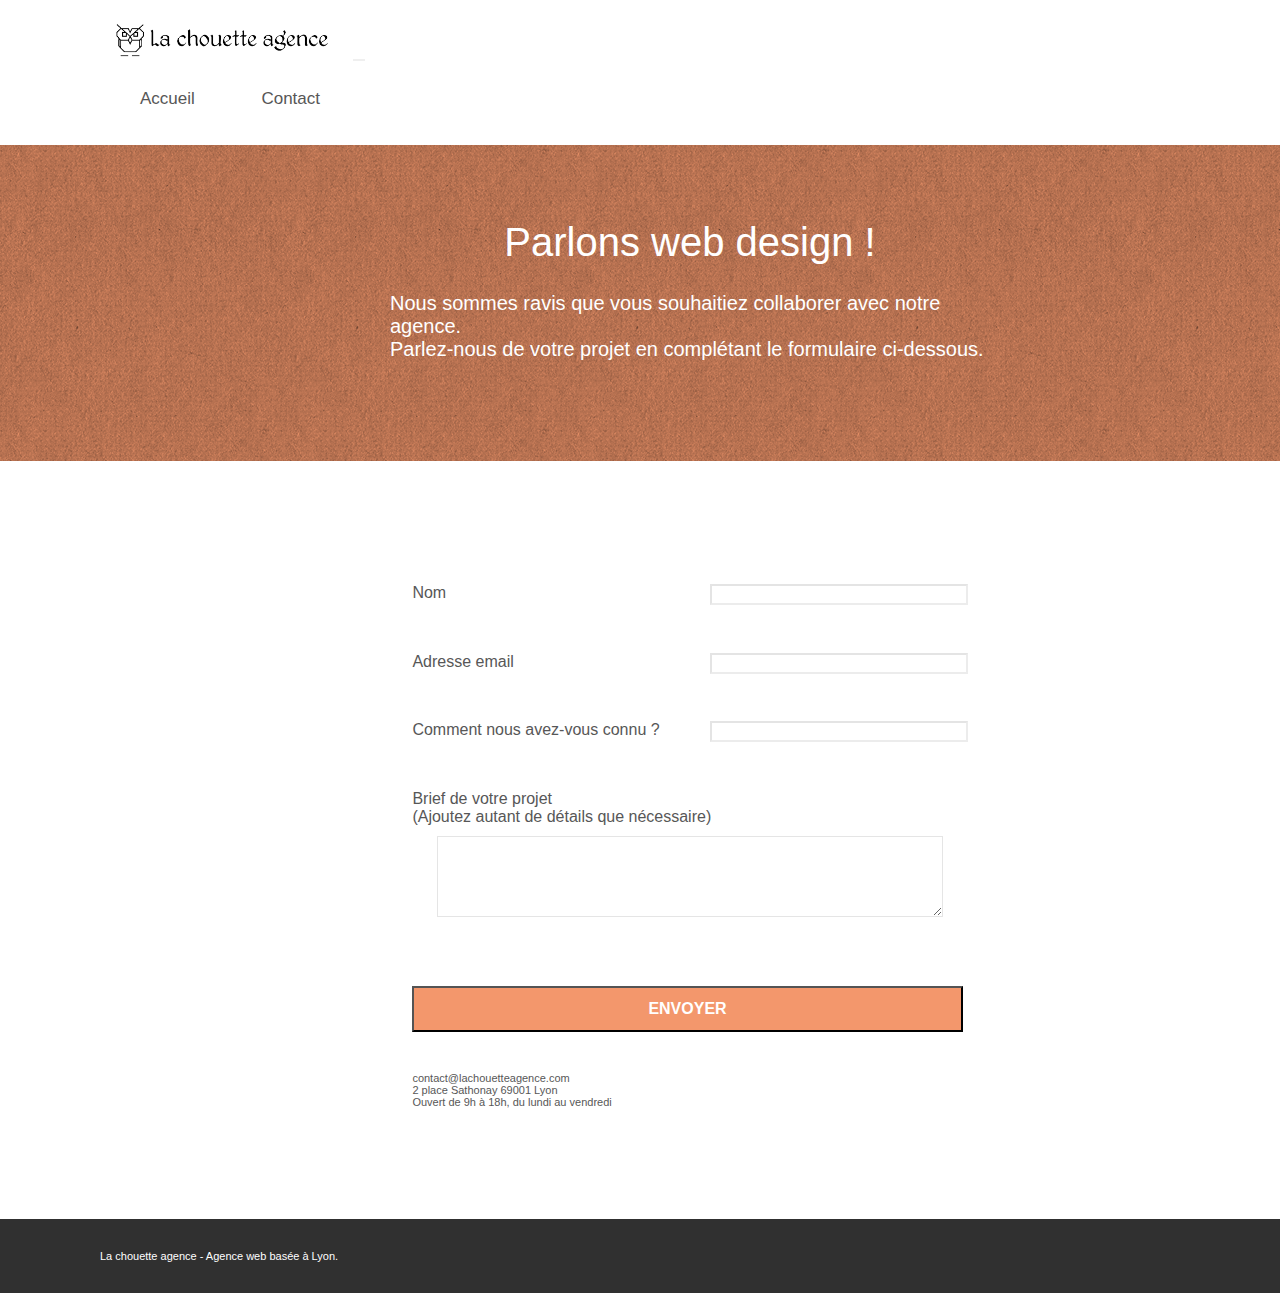
==== Contact.html @ 73116973 "fix v10" ====
<!doctype html>
<html lang="fr">
<head>
    <meta charset="utf-8">
    <meta name="keywords" content="agence web, site design, agence web Lyon , design site web , refonte site internet, refonte site web ,site de design, agence web design">
    <meta name="description" content="Agence de web design situé a Lyon">
    <meta name="viewport" content="width=device-width, initial-scale=1.0, viewport-fit=cover">
    <link rel="shortcut icon" type="image/png" href="favicon.jpg">
    
	<link rel="stylesheet" type="text/css" href="./css/bootstrap.min.css">
	<link rel="stylesheet" type="text/css" href="style.css">
	<link rel="stylesheet" type="text/css" href="./css/font-awesome.min.css">
	<link rel="stylesheet" type="text/css" href="./css/et-line.min.css">
	
    
	<script src="./js/jquery-2.1.0.min.js"></script>
	<script src="./js/bootstrap.min.js"></script>
	<script src="./js/blocs.min.js"></script>
	<script src="./js/jqBootstrapValidation.js"></script>
	<script src="./js/formHandler.js"></script>
    <title>Contact</title>

    
<!-- Analytics -->

<script async src="https://www.googletagmanager.com/gtag/js?id=G-9LQK04ZT7D"></script>
<script>
  window.dataLayer = window.dataLayer || [];
  function gtag(){dataLayer.push(arguments);}
  gtag('js', new Date());

  gtag('config', 'G-9LQK04ZT7D');
</script>

<!-- Analytics END -->
    
</head>
<body>
<!-- Principal conteneur -->
<div class="page-container">
    
<!-- bloc-0 -->
<div class="bloc bgc-white l-bloc " id="bloc-0">
	<div class="container bloc-sm">
		<nav class="navbar row">
			<div class="navbar-header">
				<a class="navbar-brand" href="index.html"><img src="img/la-chouette-agence.png" alt="Logo-de-la-chouette-agence" height="40" /></a>
				<button id="nav-toggle" type="button" class="ui-navbar-toggle navbar-toggle" data-toggle="collapse" data-target=".navbar-1">
				</button>
			</div>
			<div class="collapse navbar-collapse navbar-1 special-dropdown-nav">
				<ul class="nav-bar-2">
					<li>
						<a href="index.html" class="nav-2-text">Accueil</a>
					</li>
					<li>
						<a href="page2.html" class="nav-2-text" >Contact</a>
					</li>
				</ul>
			</div>
		</nav>
	</div>
</div>
<!-- bloc-0 END -->

<!-- bloc-6 -->
<div class="bloc bg-dots-bg bg-repeat bgc-atomic-tangerine d-bloc bloc-bg-texture texture-paper" id="bloc-6">
	<div class="container bloc-lg">
		<div class="row-12">
			<div class="col-sm-12-container">
				<h1 class="text-center  title-12 white">Parlons web design !</h1>
				<p class="text-center mg-lg  tight-width-whitespace white">
					Nous sommes ravis que vous souhaitiez collaborer avec notre agence.<br>
					Parlez-nous de votre projet en complétant le formulaire ci-dessous.
				</p>
			</div>
		</div>
	</div>
</div>
<!-- bloc-6 END -->

<!-- bloc-7 -->
<div class="bloc bgc-white l-bloc" id="bloc-7">
	<div class="container bloc-lg">
		<div class="row-6">
			<div class="col-sm-6">
				<form id="form_1" novalidate success-msg="Your message has been sent." fail-msg="Sorry it seems that our mail server is not responding, Sorry for the inconvenience!">
					<div class="form-group">
						<label>
							Nom
						</label>
						<input id="name" class="form-control" required />
					</div>
					<div class="form-group">
						<label>
							Adresse email
						</label>
						<input id="email" class="form-control" type="email" required />
					</div>
					<div class="form-group">
						<label>
							Comment nous avez-vous connu ?
						</label>
						<input class="form-control" type="email" required id="input_504" />
					</div>
					<div class="form-group second">
						<label>
							Brief de votre projet <br>(Ajoutez autant de détails que nécessaire)<br>
						</label><textarea id="message" class="form-control" rows="5" cols="50" required></textarea>
					</div> 
					<button class="bloc-button btn btn-lg btn-block cta-hero btn-atomic-tangerine" type="submit">
						Envoyer
					</button>
				</form>
			</div>
			<div class="col-sm-6-foot">
				<p>
					contact@lachouetteagence.com<br>2 place Sathonay 69001 Lyon<br>Ouvert de 9h à 18h, du lundi au vendredi<br>
				</p>
			</div>
		</div>
	</div>
</div>
<!-- bloc-7 END -->

<!-- ScrollToTop Button -->
<a class="bloc-button btn btn-d scrollToTop" onclick="scrollToTarget('1')"><span class="fa fa-chevron-up"></span></a>
<!-- ScrollToTop Button END-->


<!-- Footer - bloc-8 -->
<div class="bloc bgc-atomic-tangerine d-bloc" id="bloc-8">
	<div class="container bloc-sm">
		<div class="row">
			<div class="col-sm-12">
				<p class="text-center white">
					La chouette agence - Agence web basée à Lyon.<br>
				</p>
				<div class="row row-no-gutters social">
					<div class="col-sm-3">
						<div class="text-center">
							<a class="social" href="index.html"><span class="fa fa-twitter icon-md"></span></a>
						</div>
					</div>
					<div class="col-sm-3">
						<div class="text-center">
							<a class="social" href="index.html"><span class="fa fa-facebook icon-md"></span></a>
						</div>
					</div>
					<div class="col-sm-3">
						<div class="text-center">
							<a class="social" href="index.html"><span class="fa fa-dribbble icon-md"></span></a>
						</div>
					</div>
					<div class="col-sm-3">
						<div class="text-center">
							<a class="social" href="index.html"><span class="fa fa-instagram icon-md"></span></a>
						</div>
					</div>
				</div>
			</div>
		</div>
	</div>
</div>
<!-- Footer - bloc-8 END -->

</div>
<!-- Principal conteneur END -->
    

</body>
</html>
---- style.css ----
body {
    margin: 0;
    padding: 0;
    background: #FFF;
    overflow-x: hidden;
    -webkit-font-smoothing: antialiased;
    -moz-osx-font-smoothing: grayscale;
}

a,
button {
    transition: all .3s ease-in-out;
    outline: none!important;
}

#page-loading-blocs-notifaction {
    position: fixed;
    top: 0;
    bottom: 0;
    width: 100%;
    z-index: 100000;
    background: #FFFFFF url("img/pageload-spinner.gif") no-repeat center center;
}

.bloc {
    width: 100%;
    clear: both;
    background: 50% 50% no-repeat;
    padding: 0 50px;
    -webkit-background-size: cover;
    -moz-background-size: cover;
    -o-background-size: cover;
    background-size: cover;
    position: relative;
}

.bloc-lg {
    padding: 100px 50px;
}

.bloc-md {
    padding: 50px;
}

.bloc-sm {
    padding: 20px 50px;
}

.bg-center,
.bg-l-edge,
.bg-r-edge,
.bg-t-edge,
.bg-b-edge,
.bg-tl-edge,
.bg-bl-edge,
.bg-tr-edge,
.bg-br-edge,
.bg-repeat {
    -webkit-background-size: auto!important;
    -moz-background-size: auto!important;
    -o-background-size: auto!important;
    background-size: auto!important;
}

.bg-repeat {
    background: repeat;
}

.bg-t-edge {
    background: top no-repeat;
}

.bloc-bg-texture::before {
    content: "";
    background-size: 2px 2px;
    position: absolute;
    top: 0;
    bottom: 0;
    left: 0;
    right: 0;
}

.texture-paper::before {
    background: url("img/texture-paper.png");
    background-size: 280px 280px;
}

.b-parallax {
    background-attachment: fixed;
}

.d-bloc {
    color: rgba(255, 255, 255, .7);
}

.d-bloc button:hover {
    color: rgba(255, 255, 255, .9);
}

.d-bloc .icon-round,
.d-bloc .icon-square,
.d-bloc .icon-rounded,
.d-bloc .icon-semi-rounded-a,
.d-bloc .icon-semi-rounded-b {
    border-color: rgba(255, 255, 255, .9);
}

.d-bloc .divider-h span {
    border-color: rgba(255, 255, 255, .2);
}

.d-bloc .a-btn,
.d-bloc .navbar a,
.d-bloc .navbar-brand,
.d-bloc a .icon-sm,
.d-bloc a .icon-md,
.d-bloc a .icon-lg,
.d-bloc a .icon-xl,
.d-bloc h1 a,
.d-bloc h2 a,
.d-bloc h3 a,
.d-bloc h4 a,
.d-bloc h5 a,
.d-bloc h6 a,
.d-bloc p a {
    color: rgba(255, 255, 255, .6);
}

.d-bloc .a-btn:hover,
.d-bloc .navbar a:hover,
.d-bloc .navbar-brand:hover,
.d-bloc a:hover .icon-sm,
.d-bloc a:hover .icon-md,
.d-bloc a:hover .icon-lg,
.d-bloc a:hover .icon-xl,
.d-bloc h1 a:hover,
.d-bloc h2 a:hover,
.d-bloc h3 a:hover,
.d-bloc h4 a:hover,
.d-bloc h5 a:hover,
.d-bloc h6 a:hover,
.d-bloc p a:hover {
    color: rgba(255, 255, 255, 1);
}

.d-bloc .navbar-toggle .icon-bar {
    background: rgba(255, 255, 255, 1);
}

.d-bloc .btn-wire,
.d-bloc .btn-wire:hover {
    color: rgba(255, 255, 255, 1);
    border-color: rgba(255, 255, 255, 1);
}

.d-bloc .panel {
    color: rgba(0, 0, 0, .5);
}

.d-bloc .panel button:hover {
    color: rgba(0, 0, 0, .7);
}

.d-bloc .panel icon {
    border-color: rgba(0, 0, 0, .7);
}

.d-bloc .panel .divider-h span {
    border-color: rgba(0, 0, 0, .1);
}

.d-bloc .panel .a-btn {
    color: rgba(0, 0, 0, .6);
}

.d-bloc .panel .a-btn:hover {
    color: rgba(0, 0, 0, 1);
}

.d-bloc .panel .btn-wire,
.d-bloc .panel .btn-wire:hover {
    color: rgba(0, 0, 0, .7);
    border-color: rgba(0, 0, 0, .3);
}

.d-bloc .panel,
.l-bloc {
    color: rgba(0, 0, 0, .5);
}

.d-bloc .panel button:hover,
.l-bloc button:hover {
    color: rgba(0, 0, 0, .7);
}

.l-bloc .icon-round,
.l-bloc .icon-square,
.l-bloc .icon-rounded,
.l-bloc .icon-semi-rounded-a,
.l-bloc .icon-semi-rounded-b {
    border-color: rgba(0, 0, 0, .7);
}

.d-bloc .panel .divider-h span,
.l-bloc .divider-h span {
    border-color: rgba(0, 0, 0, .1);
}

.d-bloc .panel .a-btn,
.l-bloc .a-btn,
.l-bloc .navbar a,
.l-bloc .navbar-brand,
.l-bloc a .icon-sm,
.l-bloc a .icon-md,
.l-bloc a .icon-lg,
.l-bloc a .icon-xl,
.l-bloc h1 a,
.l-bloc h2 a,
.l-bloc h3 a,
.l-bloc h4 a,
.l-bloc h5 a,
.l-bloc h6 a,
.l-bloc p a {
    color: rgba(0, 0, 0, .6);
}

.d-bloc .panel .a-btn:hover,
.l-bloc .a-btn:hover,
.l-bloc .navbar a:hover,
.l-bloc .navbar-brand:hover,
.l-bloc a:hover .icon-sm,
.l-bloc a:hover .icon-md,
.l-bloc a:hover .icon-lg,
.l-bloc a:hover .icon-xl,
.l-bloc h1 a:hover,
.l-bloc h2 a:hover,
.l-bloc h3 a:hover,
.l-bloc h4 a:hover,
.l-bloc h5 a:hover,
.l-bloc h6 a:hover,
.l-bloc p a:hover {
    color: rgba(0, 0, 0, 1);
}

.l-bloc .navbar-toggle .icon-bar {
    color: rgba(0, 0, 0, .6);
}

.d-bloc .panel .btn-wire,
.d-bloc .panel .btn-wire:hover,
.l-bloc .btn-wire,
.l-bloc .btn-wire:hover {
    color: rgba(0, 0, 0, .7);
    border-color: rgba(0, 0, 0, .3);
}

.voffset {
    margin-top: 30px;
}

.voffset-lg {
    margin-top: 80px;
}

.row-no-gutters {
    margin-right: 0;
    margin-left: 0;
}

.row.row-no-gutters > [class^="col-"],
.row.row-no-gutters > [class*=" col-"] {
    padding-right: 0;
    padding-left: 0;
}

#bloc-1-hero h1 {
    font-size: 32px;
}

.navbar {
    margin-bottom: 0;
    z-index: 1;
}

.navbar-brand {
    height: auto;
    padding: 3px 15px;
    font-size: 25px;
    font-weight: normal;
    font-weight: 600;
    line-height: 44px;
}

.navbar-brand img {
    max-height: 200px;
    margin: 0 5px 0 0;
    display: inline;
}

.navbar-brand img[src$=svg] {
    min-width: 100px;
}

.nav-center .navbar-brand img {
    margin: 0;
}

.navbar .nav {
    padding-top: 2px;
    margin-right: -16px;
    float: right;
    z-index: 1;
}

.nav > li {
    float: left;
    margin-top: 4px;
    font-size: 16px;
}

.navbar-nav .open .dropdown-menu > li > a {
    text-align: inherit;
}

.nav > li a:hover,
.nav > li a:focus {
    background: transparent;
}

.navbar-toggle {
    margin: 10px 10px 0 0;
    border: 0px;
}

.navbar-toggle:hover {
    background: transparent!important;
}

.navbar-toggle .icon-bar {
    background-color: rgba(0, 0, 0, .5);
    width: 26px;
}

.nav-invert .navbar .nav {
    float: left;
}

.nav-invert .navbar-header,
.nav-invert .navbar-brand {
    float: right;
    position: relative;
    z-index: 2;
}

.reco-text {
    font-size: 20px;
    font-weight: 500;
    font-style: italic;
}
.reco-text-sub {
    font-size: 15px;
    font-weight: 500;
    color: black;
}
.partner-title {
    font-size: 18px;
    margin-left: 8%;
    margin-top: 50px;
    margin-bottom: 50px;
    font-weight: 800;
}
.partner-bloc {
    width: 90%;
    display: flex;
    flex-direction: row;
    justify-content: space-around;
    margin-right: 10px;
    font-size: 15px;
}
.teste {
    font-weight: 700;
}
#bloc-8{
    background-color: #303030;
}
.icon-md {
    margin-top: 30px;
}

.nav-bar-2 {
    display: flex;
    justify-content: space-between;
    list-style: none;
    width: 20%;
}
.nav-2-text{
    text-decoration: none;
    font-size: 17px;
    margin-right: 20px;
}
#bloc-6{
    width: 100%;
    display: flex;
    justify-content: center;
}
.col-sm-12-container {
    display: flex;
    flex-direction: column;
    align-items: center;
    justify-content: center;
}
.title-12 {
    font-size: 40px;
    margin-top: -25px;
    z-index: 1;
}
.mg-lg{
    font-size: 20px;
    z-index: 1;
}
#bloc-7 {
    display: flex;
    justify-content: center;
}
.row-6 {
    display: flex;
    flex-direction: column;
}
#form_1 {
    display: flex;
    flex-direction: column;
    justify-content: space-around;
    height: 500px;
}
.form-group{
    display: flex;
    flex-direction: row;
    justify-content: space-between;
}
.form-control{
    width: 250px;
    margin-left: 50px;
}
.second{
    display: flex;
    flex-direction: column;
}
#message{
    width: 90%;
    margin: 0 auto;
    margin-top: 10px;
}
}
.col-sm-6-foot{
    margin-top: 20px;
}

.img-responsive {
    width: 490px;
    object-fit: cover;
}

@media (min-width: 768px) {
    .site-navigation {
        position: absolute;
        top: 50%;
        right: 20px;
        transform: translate(0, -50%);
        -webkit-transform: translateY(-50%);
    }
    .nav > li .dropdown-menu a,
    .nav > li .dropdown-menu a:hover {
        color: #484848;
    }
    .nav-invert .site-navigation {
        left: 0;
        right: 0;
    }
    .nav-center {
        text-align: center;
    }
    .nav-center .navbar-header {
        width: 100%;
    }
    .nav-center .navbar-header,
    .nav-center .navbar-brand,
    .nav-center .nav > li {
        float: none;
        display: inline-block;
    }
    .nav-center .site-navigation {
        position: relative;
        width: 100%;
        right: 0;
        margin-right: 0px;
        margin-top: 20px;
    }
    .nav-center.mini-nav .navbar-toggle {
        float: none;
        margin: 10px auto 0;
    }
}

.nav > li > .dropdown a {
    background: none!important;
    display: block;
    padding: 14px 15px;
}

nav .caret {
    margin: 0 5px;
}

.dropdown-menu .dropdown-menu {
    top: -8px;
    left: 100%;
}

.dropdown-menu .dropmenu-flow-right {
    top: 100%;
    left: 0;
    margin-left: -1px;
    border-top-left-radius: 0;
    border-top-right-radius: 0;
}

.dropdown-menu .dropdown span {
    border: 4px solid black;
    border-top-color: transparent;
    border-right-color: transparent;
    border-bottom-color: transparent;
    margin: 6px -5px 0 0!important;
    float: right;
}

.mg-md {
    margin-top: 10px;
    margin-bottom: 20px;
}

.mg-lg {
    margin-top: 10px;
    margin-bottom: 40px;
}

.btn {
    margin: 0 5px 5px 0;
}

.btn.pull-right {
    margin: 0 0 5px 5px;
}

.btn-d,
.btn-d:hover,
.btn-d:focus {
    color: #FFF;
    background: rgba(0, 0, 0, .3);
}

button {
    outline: none!important;
}

.btn-rd {
    border-radius: 40px;
}

.btn-clean {
    border: 1px solid rgba(0, 0, 0, .08);
    border-bottom-color: rgba(0, 0, 0, .1);
    text-shadow: 0 1px 0 rgba(0, 0, 1, .1);
    box-shadow: 0 1px 3px rgba(0, 0, 1, .25), inset 0 1px 0 0 rgba(255, 255, 255, .15);
}

.icon-md {
    font-size: 30px!important;
}

.icon-lg {
    font-size: 60px!important;
}

.sm-shadow {
    text-shadow: 0 1px 2px rgba(0, 0, 0, .3);
}

.panel-sq,
.panel-sq .panel-heading,
.panel-sq .panel-footer {
    border-radius: 0;
}

.panel-rd {
    border-radius: 30px;
}

.panel-rd .panel-heading {
    border-radius: 29px 29px 0 0;
}

.panel-rd .panel-footer {
    border-radius: 0 0 29px 29px;
}

.form-control {
    border-color: rgba(0, 0, 0, .1);
    box-shadow: none;
}

.scrollToTop {
    width: 40px;
    height: 40px;
    position: fixed;
    bottom: 20px;
    right: 20px;
    opacity: 0;
    z-index: 500;
    transition: all .3s ease-in-out;
}

.scrollToTop span {
    margin-top: 6px;
}

.showScrollTop {
    font-size: 14px;
    opacity: 1;
}

a[data-lightbox] {
    position: relative;
    display: block;
    text-align: center;
}

a[data-lightbox]:hover::before {
    content: "+";
    font-family: "HelveticaNeue-Light", "Helvetica Neue Light", "Helvetica Neue", Helvetica, Arial;
    font-size: 32px;
    width: 50px;
    height: 50px;
    margin-left: -25px;
    border-radius: 50%;
    background: rgba(0, 0, 0, .6);
    color: #FFF;
    font-weight: 100;
    z-index: 1;
    position: absolute;
    top: 50%;
    transform: translateY(-50%);
    -webkit-transform: translateY(-50%);
}

a[data-lightbox]:hover img {
    opacity: 0.6;
    -webkit-animation-fill-mode: none;
    animation-fill-mode: none;
}

#lightbox-modal {
    display: flex;
    align-items: center;
}

#lightbox-modal .modal-dialog {
    width: 90%;
    max-width: 900px;
    margin: 0 auto 0;
}

#lightbox-modal .modal-dialog img {
    max-height: 90vh;
    margin: 0 auto;
}

.lightbox-caption {
    padding: 20px;
    color: #FFF;
    background: rgba(0, 0, 0, .5);
    position: absolute;
    left: 15px;
    right: 15px;
    bottom: 5px;
}

.close-lightbox {
    color: #FFF;
    font-size: 30px;
    position: absolute;
    top: 20px;
    right: 20px;
    z-index: 20;
    background: rgba(0, 0, 0, .5);
    border: none;
    line-height: 30px;
    padding: 0 9px 5px;
    opacity: 0.3;
}

.close-lightbox:hover,
.next-lightbox:hover,
.prev-lightbox:hover {
    opacity: 1.0;
    color: #FFF;
}

.next-lightbox,
.prev-lightbox {
    font-size: 20px;
    color: rgba(255, 255, 255, .9);
    background: rgba(0, 0, 0, .5);
    transition: all .2s ease-in-out;
    position: absolute;
    top: 45%;
    z-index: 1;
    opacity: 0.4;
}

.next-lightbox {
    padding: 6px 8px 1px 13px;
    right: 25px;
}

.prev-lightbox {
    padding: 6px 13px 1px 10px;
    left: 25px;
}

.snapshot-lb .modal-body {
    padding-bottom: 45px;
}

.snapshot-lb .lightbox-caption {
    padding: 0;
    color: rgba(0, 0, 0, .5);
    background: none;
}

h1,
h2,
h3,
h4,
h5,
h6,
p,
label,
.btn,
a {
    font-family: "helvetica";
    font-weight: 400;
    color: #575757!important;
}

.container {
    max-width: 1000px;
}

.hero-bloc-text {
    font-size: 38px;
}

.hero-bloc-text-sub {
    font-size: 36px;
}

.statement-bloc-text {
    line-height: 26px;
    font-style: italic;
    font-size: 20px;
    text-align: center;
    font-weight: lighter;
    max-width: 520px;
    margin: auto auto auto auto;
}

p {
    font-size: 11px;
}

.tight-width-whitespace {
    max-width: 600px;
    margin: auto auto auto auto;
}

.h1 {
    font-size: 20px;
    font-family: "Open Sans";
}

.cta-hero {
    margin-top: 22px;
    color: #FFFFFF!important;
    text-transform: uppercase;
    padding: 12px 28px 12px 28px;
    font-size: 16px;
    font-weight: 700;
}

.social {
    max-width: 400px;
    margin: auto auto auto auto;
}

h2 {
    font-size: 22px;
    line-height: 1.4em;
}

h3 {
    font-size: 15px;
    text-transform: uppercase;
    font-weight: 700;
    color: #333333!important;
}

.med-width-whitespace {
    max-width: 800px;
    margin: auto auto auto auto;
    box-shadow: 0px 0px 0px #000000;
}

h1 {
    color: #333333!important;
}

h4 {
    color: #333333!important;
}

.icons {
    margin-bottom: 14px;
    margin-top: 24px;
}

.white {
    color: #FFFFFF!important;
}

.portfolio-thumb {
    margin-bottom: 24px;
}

.portfolio-row {
    margin-bottom: 44px;
    margin-top: 50px;
}

.avatar {
    box-shadow: 0px 4px 9px rgba(0, 0, 0, 0.3);
}

.black-background {
    background-color: rgba(165, 147, 99, 0.7);
    padding: 40px 40px 40px 40px;
}

.bold-link {
    font-weight: 900;
    text-decoration: underline!important;
}

.bgc-white {
    background-color: #FFFFFF;
}

.bgc-dark-slate-blue {
    background-color: #364577;
}

.bgc-atomic-tangerine {
    background-color: #F3976C;
}

.tc-white {
    color: #F3976C!important;
}

.btn-atomic-tangerine {
    background: #F3976C;
    color: #FFFFFF!important;
}

.btn-atomic-tangerine:hover {
    background: #c27956!important;
    color: #FFFFFF!important;
}

.ltc-white {
    color: #FFFFFF!important;
}

.ltc-white:hover {
    color: #cccccc!important;
}

.ltc-atomic-tangerine {
    color: #F3976C!important;
}

.ltc-atomic-tangerine:hover {
    color: #c27956!important;
}

.icon-dark-slate-blue {
    color: #364577!important;
    border-color: #364577!important;
}

.bg-dots-bg {
    background-image: url("img/dots-bg.png");
}

.bg-lines-h2-bg {
    background-image: url("img/lines-h2-bg.png");
}

.bg-banniere {
    background-image: url("img/la-chouette-agence-banniere.jpg");
}

.bg-presentation {
    background-image: url("img/image-de-presentation.bmp");
}

@media (max-width: 1024px) {
    .bloc {
        padding-left: 20px;
        padding-right: 20px;
    }
    .bloc.full-width-bloc,
    .bloc-tile-2.full-width-bloc .container,
    .bloc-tile-3.full-width-bloc .container,
    .bloc-tile-4.full-width-bloc .container {
        padding-left: 0;
        padding-right: 0;
    }
}

@media (max-width: 992px) and (min-width: 768px) {
    .navbar .nav {
        max-width: 80%
    }
    .nav-center.navbar .nav {
        max-width: 100%
    }
}

@media only screen and (min-device-width: 768px) and (max-device-width: 1024px) and (orientation: landscape) {
    .b-parallax {
        background-attachment: scroll;
    }
}

@media only screen and (min-device-width: 1024px) and (max-device-width: 1366px) and (-webkit-min-device-pixel-ratio: 1.5) {
    .b-parallax {
        background-attachment: scroll;
    }
}

@media (max-width: 991px) {
    .container {
        width: 100%;
    }
    .b-parallax {
        background-attachment: scroll;
    }
    .page-container,
    #hero-bloc {
        overflow-x: hidden;
        position: relative;
    }
    .bloc {
        padding-left: constant(safe-area-inset-left);
        padding-right: constant(safe-area-inset-right);
    }
    .bloc-group,
    .bloc-group .bloc {
        display: block;
        width: 100%;
    }
    .bloc-fill-screen .fill-bloc-top-edge,
    .bloc-fill-screen .fill-bloc-bottom-edge {
        padding: 0 20px;
        padding-left: constant(safe-area-inset-left);
        padding-right: constant(safe-area-inset-right);
    }
}

@media (max-width: 767px) {
    .page-container {
        overflow-x: hidden;
        position: relative;
    }
    h1,
    h2,
    h3,
    h4,
    h5,
    h6,
    p,
    #disqus_thread {
        padding-left: 10px!important;
        padding-right: 10px!important;
    }
    .b-parallax {
        background-attachment: scroll;
    }
    .navbar .nav {
        padding-top: 0;
        border-top: 1px solid rgba(0, 0, 0, .2);
        float: none!important;
    }
    .navbar.row {
        margin-left: 0;
        margin-right: 0;
    }
    .site-navigation {
        position: inherit;
        transform: none;
        -webkit-transform: none;
        -ms-transform: none;
    }
    .nav > li {
        margin-top: 0;
        border-bottom: 1px solid rgba(0, 0, 0, .1);
        background: rgba(0, 0, 0, .05);
        text-align: left;
        padding-left: 15px;
        width: 100%;
    }
    .nav > li:hover {
        background: rgba(0, 0, 0, .08);
    }
    .dropdown .dropdown a .caret {
        float: none;
        margin: 5px 0 0 10px!important;
        border: 4px solid black;
        border-bottom-color: transparent;
        border-right-color: transparent;
        border-left-color: transparent;
    }
    #hero-bloc .navbar .nav {
        background: rgba(0, 0, 0, .8);
    }
    #hero-bloc .navbar .nav a {
        color: rgba(255, 255, 255, .6);
    }
    .hero {
        padding: 50px 0;
    }
    .hero-nav {
        left: -1px;
        right: -1px;
    }
    .navbar-collapse {
        padding: 0;
        overflow-x: hidden;
        -webkit-box-shadow: none;
        box-shadow: none;
    }
    .navbar-brand img {
        max-height: 40px;
        width: auto;
    }
    .nav-invert .navbar-header {
        float: none;
        width: 100%;
    }
    .nav-invert .navbar-toggle {
        float: left;
        margin-left: 10px;
    }
    .bloc {
        padding-left: 0;
        padding-right: 0;
    }
    .bloc-xxl,
    .bloc-xl,
    .bloc-lg {
        padding: 40px 0;
    }
    .bloc-sm,
    .bloc-md {
        padding-left: 0;
        padding-right: 0;
    }
    .bloc-tile-2 .container,
    .bloc-tile-3 .container,
    .bloc-tile-4 .container,
    .bloc-fill-screen .fill-bloc-top-edge,
    .bloc-fill-screen .fill-bloc-bottom-edge {
        padding-left: 0;
        padding-right: 0;
    }
    .a-block {
        padding: 0 10px;
    }
    .btn-dwn {
        display: none;
    }
    .voffset {
        margin-top: 5px;
    }
    .voffset-md {
        margin-top: 20px;
    }
    .voffset-lg {
        margin-top: 30px;
    }
    form {
        padding: 5px;
    }
    .close-lightbox {
        display: inline-block;
    }
    .blocsapp-device-iphone5 {
        background-size: 216px 425px;
        padding-top: 60px;
        width: 216px;
        height: 425px;
    }
    .blocsapp-device-iphone5 img {
        width: 180px;
        height: 320px;
    }
}

@media (max-width: 400px) {
    .bloc {
        padding-left: 0;
        padding-right: 0;
    }
}

@media (max-width: 767px) {
    .bloc-mob-center-text {
        text-align: center;
    }

    .partner-title{
        display: flex;
        justify-content: center;
        align-items: center;
        margin-top: 60px;
        margin-bottom: 50px;
        margin-left: 0;
    }
    .partner-bloc {
        flex-direction: column;
        margin-left: 60px;

    }

}
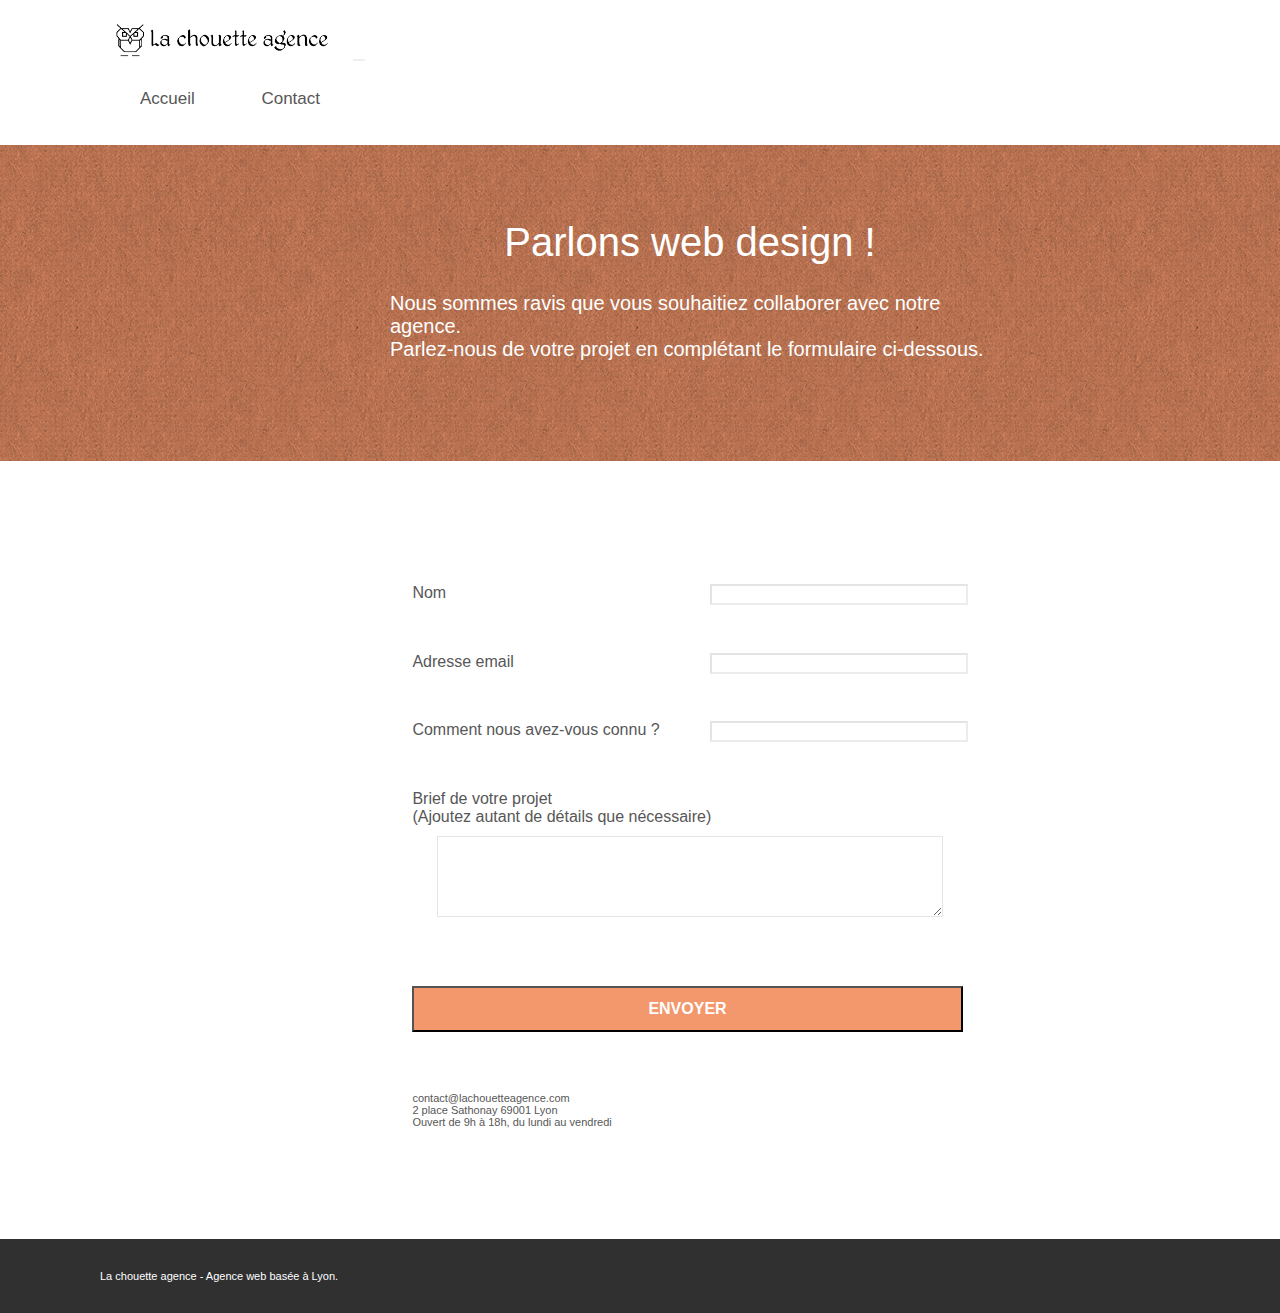
==== commit 5aa5f0df: "fix v11" ====
--- a/Contact.html
+++ b/Contact.html
@@ -54,7 +54,7 @@
 						<a href="index.html" class="nav-2-text">Accueil</a>
 					</li>
 					<li>
-						<a href="page2.html" class="nav-2-text" >Contact</a>
+						<a href="Contact.html" class="nav-2-text" >Contact</a>
 					</li>
 				</ul>
 			</div>
--- a/style.css
+++ b/style.css
@@ -450,7 +450,7 @@
     margin: 0 auto;
     margin-top: 10px;
 }
-}
+
 .col-sm-6-foot{
     margin-top: 20px;
 }
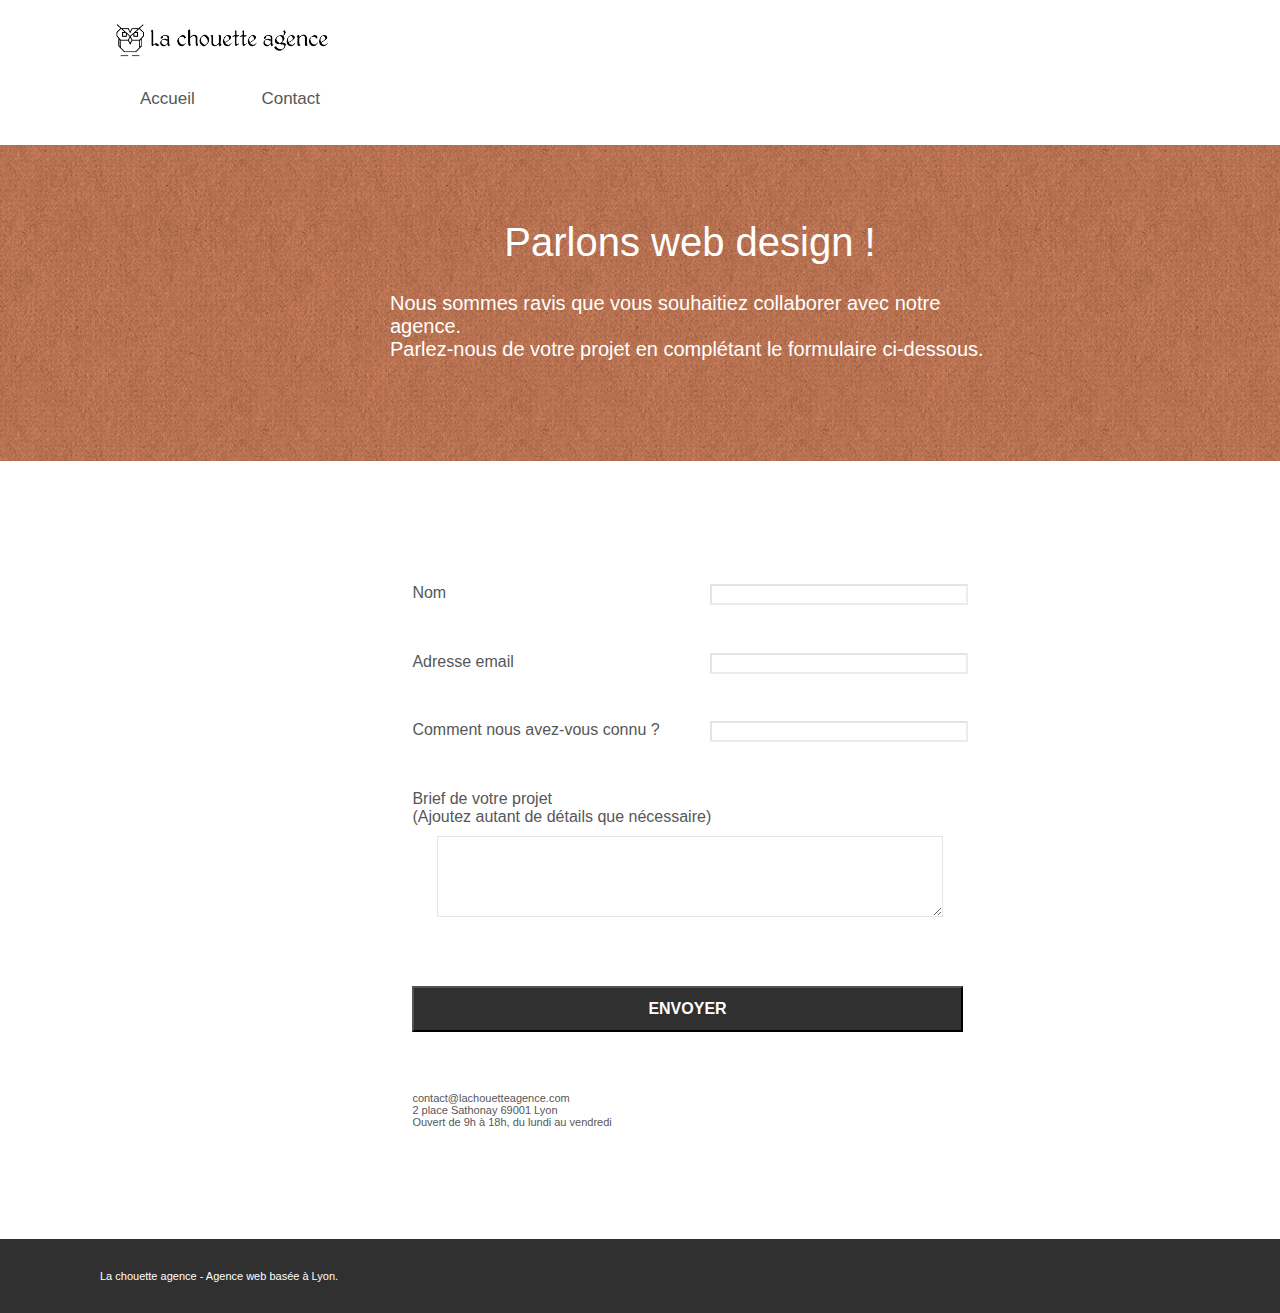
==== commit b219659e: "commit" ====
--- a/Contact.html
+++ b/Contact.html
@@ -45,8 +45,6 @@
 		<nav class="navbar row">
 			<div class="navbar-header">
 				<a class="navbar-brand" href="index.html"><img src="img/la-chouette-agence.png" alt="Logo-de-la-chouette-agence" height="40" /></a>
-				<button id="nav-toggle" type="button" class="ui-navbar-toggle navbar-toggle" data-toggle="collapse" data-target=".navbar-1">
-				</button>
 			</div>
 			<div class="collapse navbar-collapse navbar-1 special-dropdown-nav">
 				<ul class="nav-bar-2">
@@ -86,29 +84,22 @@
 			<div class="col-sm-6">
 				<form id="form_1" novalidate success-msg="Your message has been sent." fail-msg="Sorry it seems that our mail server is not responding, Sorry for the inconvenience!">
 					<div class="form-group">
-						<label>
-							Nom
-						</label>
+						<label for="name">Nom</label>
 						<input id="name" class="form-control" required />
 					</div>
 					<div class="form-group">
-						<label>
-							Adresse email
-						</label>
+						<label for="email">Adresse email</label>
 						<input id="email" class="form-control" type="email" required />
 					</div>
 					<div class="form-group">
-						<label>
-							Comment nous avez-vous connu ?
-						</label>
+						<label for="input_504">Comment nous avez-vous connu ?</label>
 						<input class="form-control" type="email" required id="input_504" />
 					</div>
 					<div class="form-group second">
-						<label>
-							Brief de votre projet <br>(Ajoutez autant de détails que nécessaire)<br>
-						</label><textarea id="message" class="form-control" rows="5" cols="50" required></textarea>
+						<label for="message">Brief de votre projet <br>(Ajoutez autant de détails que nécessaire)<br></label>
+						<textarea id="message" class="form-control" rows="5" cols="50" required></textarea>
 					</div> 
-					<button class="bloc-button btn btn-lg btn-block cta-hero btn-atomic-tangerine" type="submit">
+					<button class="bloc-button btn btn-lg btn-block cta-hero btn-atomic" type="submit">
 						Envoyer
 					</button>
 				</form>
@@ -139,22 +130,23 @@
 				<div class="row row-no-gutters social">
 					<div class="col-sm-3">
 						<div class="text-center">
-							<a class="social" href="index.html"><span class="fa fa-twitter icon-md"></span></a>
+							<a href="index.html " class="social"
+							><span class="fa fa-twitter icon-md"></span></a>
 						</div>
 					</div>
 					<div class="col-sm-3">
 						<div class="text-center">
-							<a class="social" href="index.html"><span class="fa fa-facebook icon-md"></span></a>
+							<a href="index.html" class="social"><span class="fa fa-facebook icon-md"></span></a>
 						</div>
 					</div>
 					<div class="col-sm-3">
 						<div class="text-center">
-							<a class="social" href="index.html"><span class="fa fa-dribbble icon-md"></span></a>
+							<a href="index.html" class="social"><span class="fa fa-dribbble icon-md"></span></a>
 						</div>
 					</div>
 					<div class="col-sm-3">
 						<div class="text-center">
-							<a class="social" href="index.html"><span class="fa fa-instagram icon-md"></span></a>
+							<a href="index.html" class="social" ><span class="fa fa-instagram icon-md"></span></a>
 						</div>
 					</div>
 				</div>
--- a/style.css
+++ b/style.css
@@ -377,6 +377,7 @@
     margin-right: 10px;
     font-size: 15px;
 }
+
 .teste {
     font-weight: 700;
 }
@@ -458,6 +459,14 @@
 .img-responsive {
     width: 490px;
     object-fit: cover;
+}
+.btn-atomic {
+    background-color: #303030;
+}
+
+.font-modif {
+    font-size: 14px;
+
 }
 
 @media (min-width: 768px) {
@@ -916,11 +925,11 @@
 }
 
 .bg-banniere {
-    background-image: url("img/la-chouette-agence-banniere.jpg");
+    background-image: url("img/la-chouette-agence-banniere.webp");
 }
 
 .bg-presentation {
-    background-image: url("img/image-de-presentation.bmp");
+    background-image: url("img/image-de-presentation.webp");
 }
 
 @media (max-width: 1024px) {
@@ -1149,7 +1158,7 @@
     .partner-bloc {
         flex-direction: column;
         margin-left: 60px;
-
+        height: 150px;
     }
 
 }